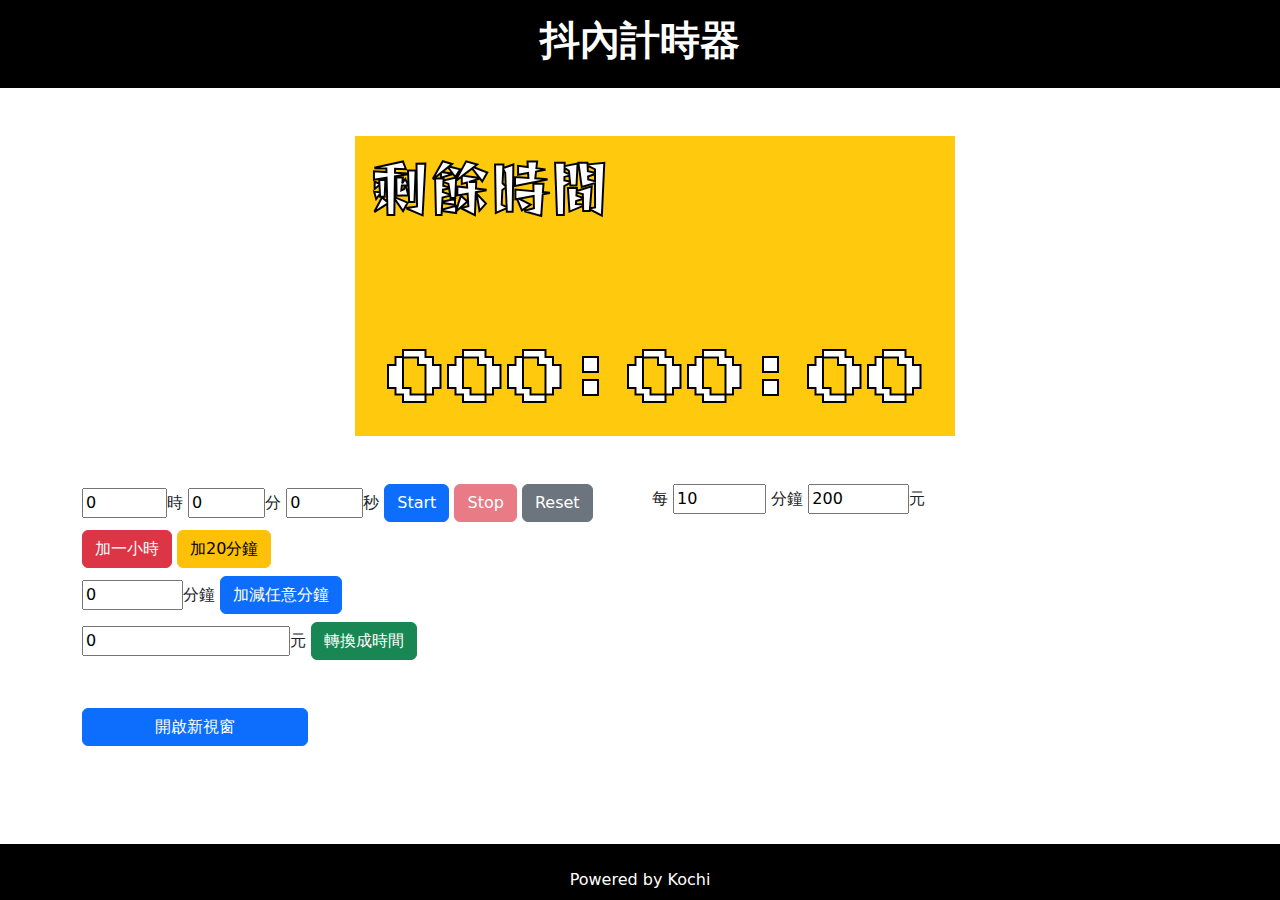
==== src/index.html @ 4f1f68c5 "[2022-02-24] Init Git" ====
<!DOCTYPE html>
<html lang="en">

<head>
    <meta charset="UTF-8">
    <meta http-equiv="X-UA-Compatible" content="IE=edge">
    <meta name="viewport" content="width=device-width, initial-scale=1.0">
    <!-- bootstrap@5.1.3 CDN -->
    <link href="https://cdn.jsdelivr.net/npm/bootstrap@5.1.3/dist/css/bootstrap.min.css" rel="stylesheet">
    <script src="https://cdn.jsdelivr.net/npm/bootstrap@5.1.3/dist/js/bootstrap.bundle.min.js"></script>

    <!-- font cdn -->
    <link rel="preconnect" href="https://fonts.googleapis.com">
    <link rel="preconnect" href="https://fonts.gstatic.com" crossorigin>
    <link href="https://fonts.googleapis.com/css2?family=Reggae+One&display=swap" rel="stylesheet">
    <link href="https://fonts.googleapis.com/css2?family=Press+Start+2P&display=swap" rel="stylesheet">
    

    <!-- mine javascript file -->
    <script src="./js/timer.js"></script>

    <!-- mine css file -->
    <link rel="stylesheet" href="./css/timer.css">

    <title>Home</title>
</head>

<body>
    <div class="container-fluid p-3 text-white text-center" style="background-color: #000000;">
        <h1 class="fw-bold">抖內計時器</h1>
    </div>

    <div id="show_time_card" class="container mt-5  text-center">
        <div class="row">
            <div class="col-3"></div>
            <div class="col-6 p-5 show-time-background">
                <h1 id="" class="display-4 show-time-title">剩餘時間</h1>
                <h1 id="show_time" class="display-4 show-time">000:00:00</h1>
            </div>
            <div class="col-3"></div>
        </div>
    </div>

    <div class="container">
        <div class="row">
            <div class="col-6">
                <div class="mt-5">
                    <input id="input_hour" type="number" value="0" max=999 min="0" onchange="dynamicUpdateShowTime()">時
                    <input id="input_minute" type="number" value="0" max="59" min="0"
                        onchange="dynamicUpdateShowTime()">分
                    <input id="input_second" type="number" value="0" max="59" min="0"
                        onchange="dynamicUpdateShowTime()">秒
                    <input id="start_btn" class="btn btn-primary" type="button" value="Start"
                        onclick="startCountdown()">
                    <input id="stop_btn" class="btn btn-danger" type="button" value="Stop" onclick="stopCountdown()"
                        disabled="true">
                    <input id="reset_btn" class="btn btn-secondary" type="button" value="Reset" onclick="reSet()">
                </div>

                <div class="mt-2">
                    <input id="" class="btn btn-danger" type="button" value="加一小時" onclick="addOneHour()">
                    <input id="" class="btn btn-warning" type="button" value="加20分鐘" onclick="addTwentyMinute()">
                </div>

                <div class="mt-2">
                    <input id="input_add_min" type="number" value="0" max="1440" min="-1440">分鐘
                    <input id="" class="btn btn-primary" type="button" value="加減任意分鐘" onclick="addCustomizedMinute()">
                </div>

                <div class="mt-2">
                    <input id="donate_money" type="number" value="0" min="0">元
                    <input id="" class="btn btn-success" type="button" value="轉換成時間" onclick="convertTime()">
                </div>
            </div>

            <div class="col-6">
                <div class="mt-5">
                    每 <input id="unit_time" type="number" value="10" min="1" max="1440"> 分鐘
                    <input id="unit_money" type="number" value="200" min="1" max="10000">元
                </div>
            </div>
        </div>
        <div class="row">
            <div class="mt-5">
                <input id="test_btn" typw="button" value="開啟新視窗" class="btn btn-primary" onclick="openTimerWindow()">
            </div>
        </div>
    </div>

    <footer class="text-center text-white fixed-bottom" style="background-color: #000000;">
        <!-- Grid container -->
        <div class="container p-2"></div>
        <!-- Grid container -->

        <!-- Copyright -->
        <div class="text-center p-2" style="background-color: rgba(0, 0, 0, 0.2);">
            Powered by Kochi
        </div>
        <!-- Copyright -->
    </footer>
</body>

</html>
---- src/css/timer.css ----
.show-time-background {
    background: rgb(0, 0, 0) url("../res/img/background.png") no-repeat center;
    height: 300px;
    width: 600px;
}

.show-time-title {
    font-size: 60px;
    position: relative;
    font-family: 'Reggae One', cursive;
    top: -35px;
    left: -165px;
    color: #ffffff;
    -webkit-text-stroke: 2px black;
}

.show-time-up {
    font-size: 60px;
    font-family: 'Reggae One', cursive;
    color: #ffffff;
    -webkit-text-stroke: 2px black;
    position: relative;
    left: -120px;
}

.show-time {
    font-size: 60px;
    position: relative;
    font-family: 'Press Start 2P', cursive;
    bottom: -80px;
    left: -15px;
    color: #ffffff;
    -webkit-text-stroke: 2px black;
}

.new-window-show-time-title {
    font-size: 60px;
    position: absolute;
    font-family: 'Reggae One', cursive;
    top: 5px;
    left: 10px;
    color: #ffffff;
    -webkit-text-stroke: 2px black;
}

.new-window-show-time-up {
    font-size: 60px;
    font-family: 'Reggae One', cursive;
    color: #ffffff;
    -webkit-text-stroke: 2px black;
}

.new-window-show-time {
    font-size: 60px;
    position: absolute;
    font-family: 'Press Start 2P', cursive;
    bottom: 10px;
    left: 30px;
    color: #ffffff;
    -webkit-text-stroke: 2px black;
}
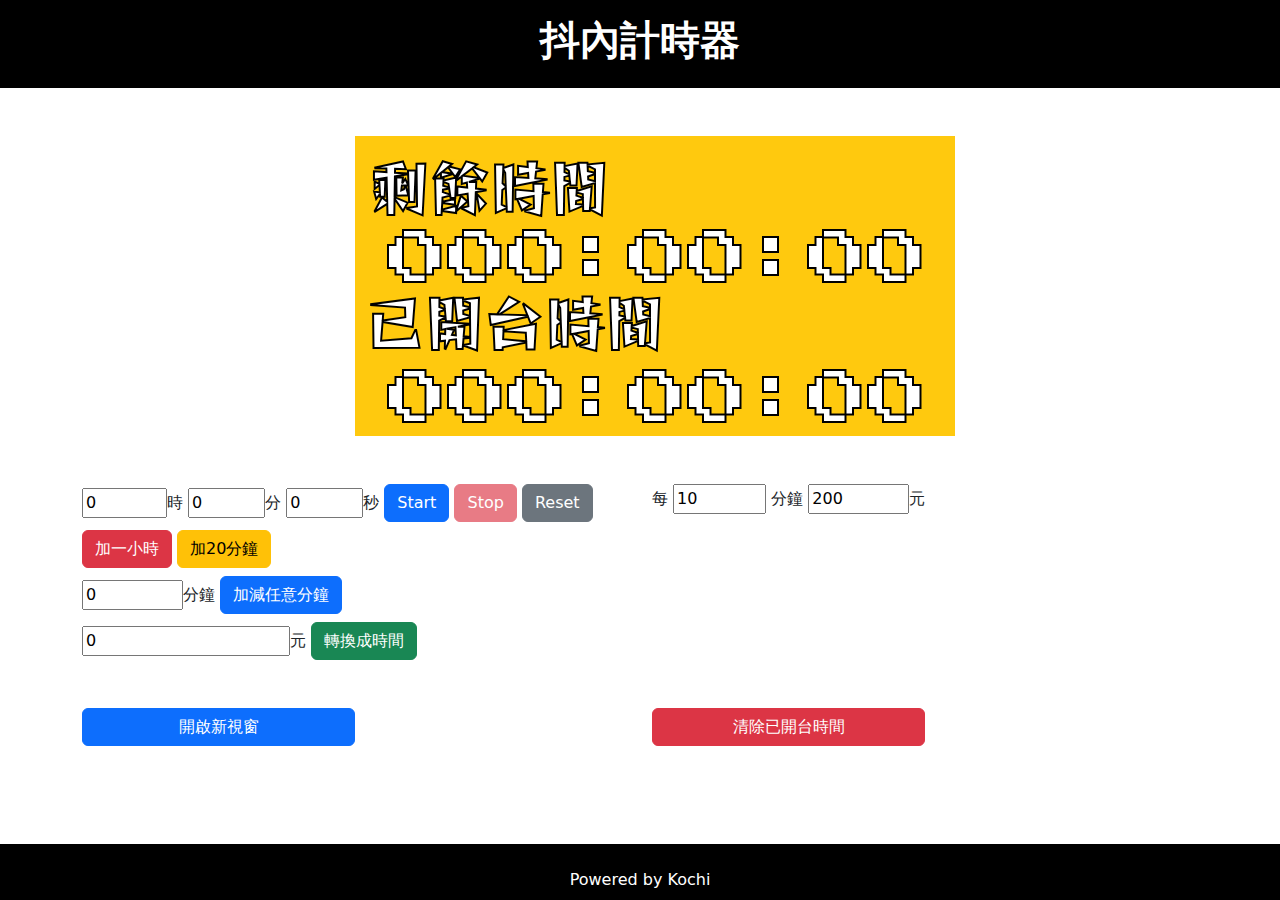
==== commit 3dde4662: "[Feature] Add counting up elapsed time feature" ====
--- a/src/index.html
+++ b/src/index.html
@@ -36,6 +36,8 @@
             <div class="col-6 p-5 show-time-background">
                 <h1 id="" class="display-4 show-time-title">剩餘時間</h1>
                 <h1 id="show_time" class="display-4 show-time">000:00:00</h1>
+                <h1 id="" class="display-4 show-elapsed-time-title">已開台時間</h1>
+                <h1 id="show_elapsed_time" class="display-4 show-elapsed-time">000:00:00</h1>
             </div>
             <div class="col-3"></div>
         </div>
@@ -81,8 +83,15 @@
             </div>
         </div>
         <div class="row">
-            <div class="mt-5">
-                <input id="test_btn" typw="button" value="開啟新視窗" class="btn btn-primary" onclick="openTimerWindow()">
+            <div class="col-6">
+                <div class="mt-5">
+                    <input id="test_btn" type="button" value="開啟新視窗" class="btn btn-primary col-6" onclick="openTimerWindow()">    
+                </div>
+            </div>
+            <div class="col-6">
+                <div class="mt-5">
+                    <input id="test_btn" type="button" value="清除已開台時間" class="btn btn-danger col-6" onclick="cleanElapsedTime()">    
+                </div>
             </div>
         </div>
     </div>
--- a/src/css/timer.css
+++ b/src/css/timer.css
@@ -21,23 +21,45 @@
     -webkit-text-stroke: 2px black;
     position: relative;
     left: -120px;
+    bottom: 10px;
 }
 
 .show-time {
     font-size: 60px;
     position: relative;
     font-family: 'Press Start 2P', cursive;
-    bottom: -80px;
+    bottom: 40px;
     left: -15px;
     color: #ffffff;
     -webkit-text-stroke: 2px black;
 }
 
+.show-elapsed-time-title {
+    font-size: 60px;
+    position: relative;
+    font-family: 'Reggae One', cursive;
+    bottom: 60px;
+    left: -140px;
+    color: #ffffff;
+    -webkit-text-stroke: 2px black;
+}
+
+.show-elapsed-time {
+    font-size: 60px;
+    position: relative;
+    font-family: 'Press Start 2P', cursive;
+    bottom: 60px;
+    left: -15px;
+    color: #ffffff;
+    -webkit-text-stroke: 2px black;
+}
+
+
 .new-window-show-time-title {
     font-size: 60px;
     position: absolute;
     font-family: 'Reggae One', cursive;
-    top: 5px;
+    top: 10px;
     left: 10px;
     color: #ffffff;
     -webkit-text-stroke: 2px black;
@@ -54,8 +76,28 @@
     font-size: 60px;
     position: absolute;
     font-family: 'Press Start 2P', cursive;
-    bottom: 10px;
+    bottom: 135px;
     left: 30px;
     color: #ffffff;
     -webkit-text-stroke: 2px black;
 }
+
+.new-window-show-elapsed-time-title {
+    font-size: 60px;
+    position: absolute;
+    font-family: 'Reggae One', cursive;
+    bottom: 75px;
+    left: 10px;
+    color: #ffffff;
+    -webkit-text-stroke: 2px black;
+}
+
+.new-window-show-elapsed-time {
+    font-size: 60px;
+    position: absolute;
+    font-family: 'Press Start 2P', cursive;
+    bottom: 0px;
+    left: 30px;
+    color: #ffffff;
+    -webkit-text-stroke: 2px black;
+}
